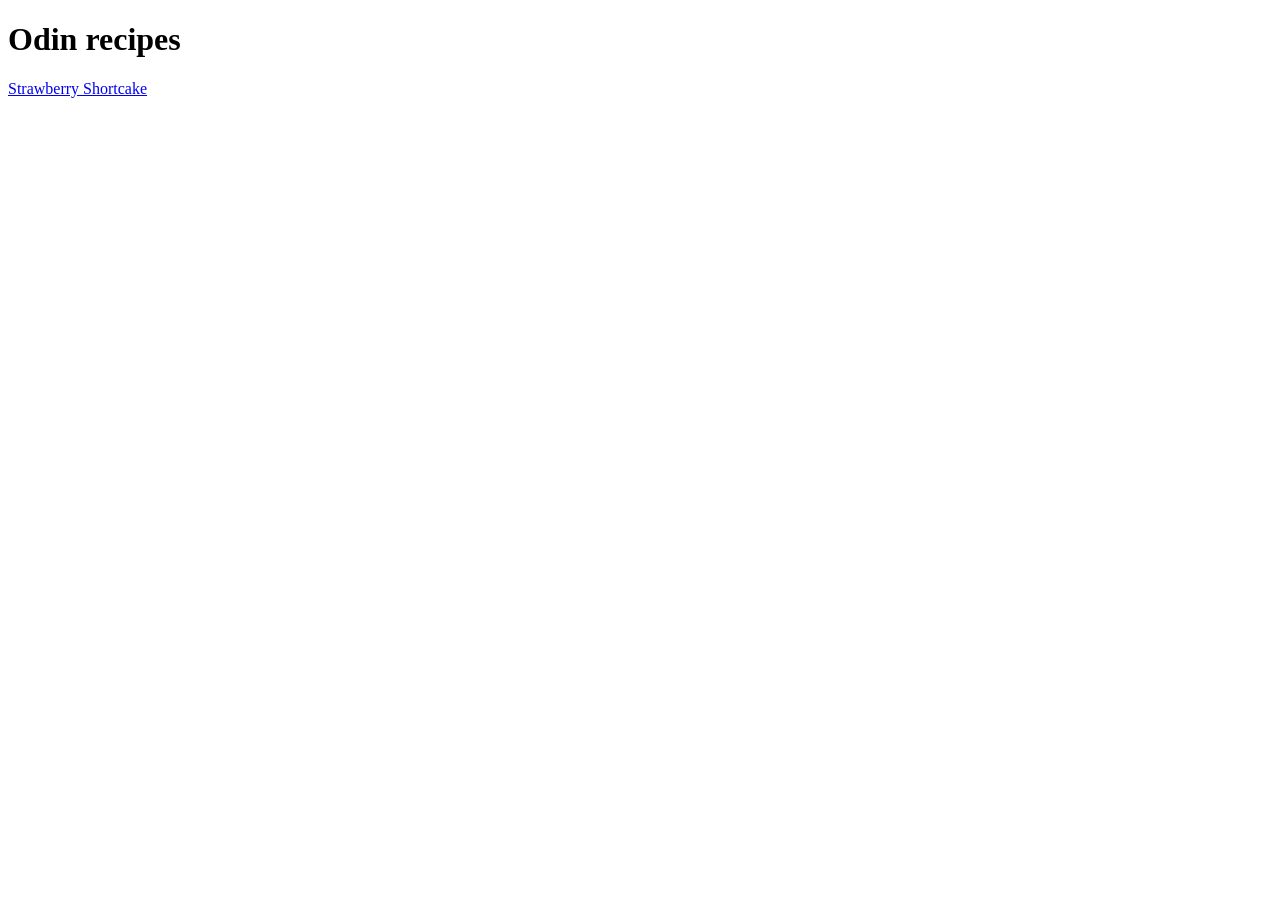
==== index.html @ d3e9fede "Add index.html and recipe page" ====
<!doctype html>
<html lang="en">
  <head>
    <meta charset="UTF-8" />
    <meta name="viewport" content="width=device-width, initial-scale=1.0" />
    <title>Document</title>
  </head>
  <body>
    <h1>Odin recipes</h1>
    <a href="recipes/strawberry-shortcake.html">Strawberry Shortcake</a>
  </body>
</html>
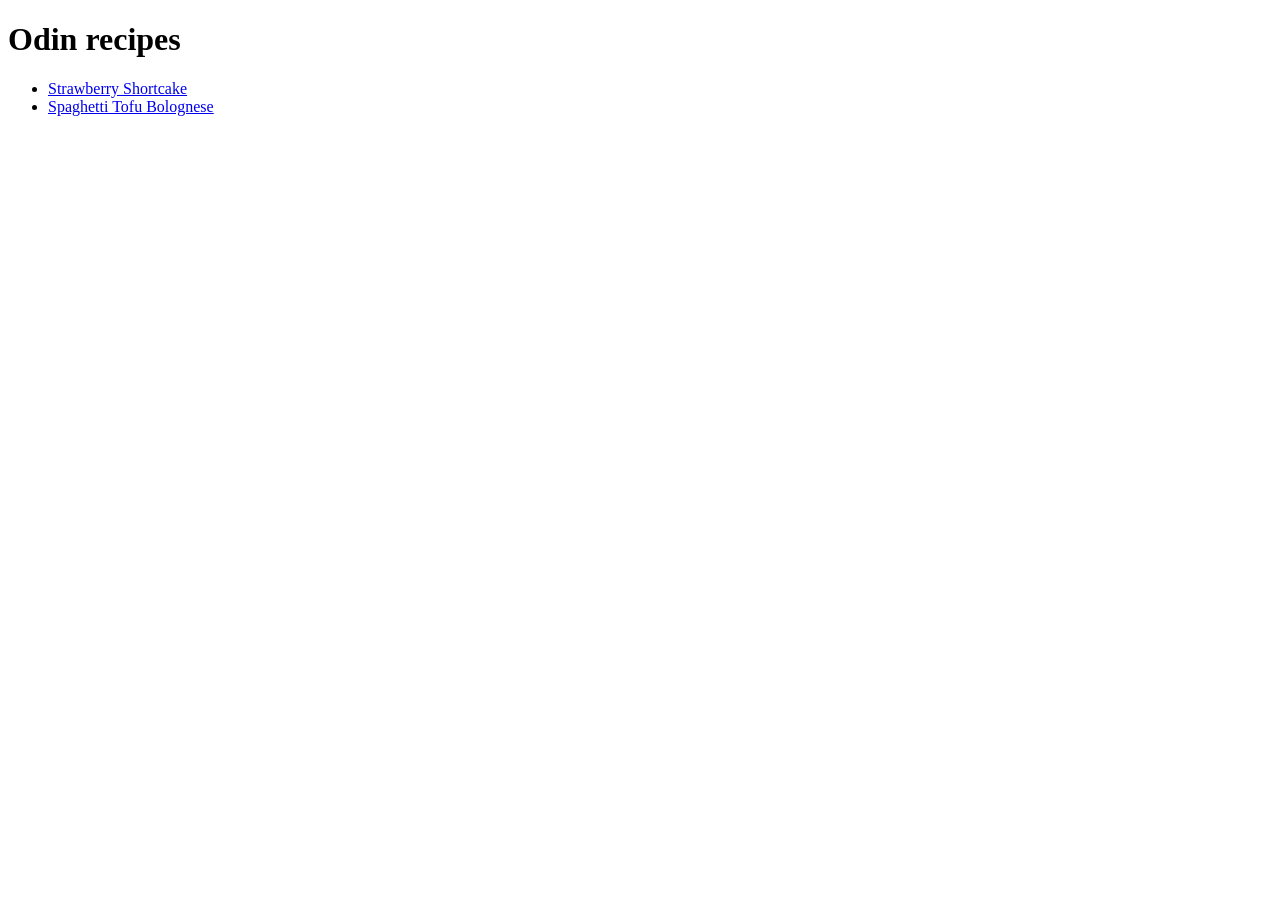
==== commit 86a9fb1f: "Add spaghetti recipe" ====
--- a/index.html
+++ b/index.html
@@ -7,6 +7,11 @@
   </head>
   <body>
     <h1>Odin recipes</h1>
-    <a href="recipes/strawberry-shortcake.html">Strawberry Shortcake</a>
+    <ul>
+      <li>
+        <a href="recipes/strawberry-shortcake.html">Strawberry Shortcake</a>
+      </li>
+      <li><a href="recipes/spaghetti.html">Spaghetti Tofu Bolognese</a></li>
+    </ul>
   </body>
 </html>
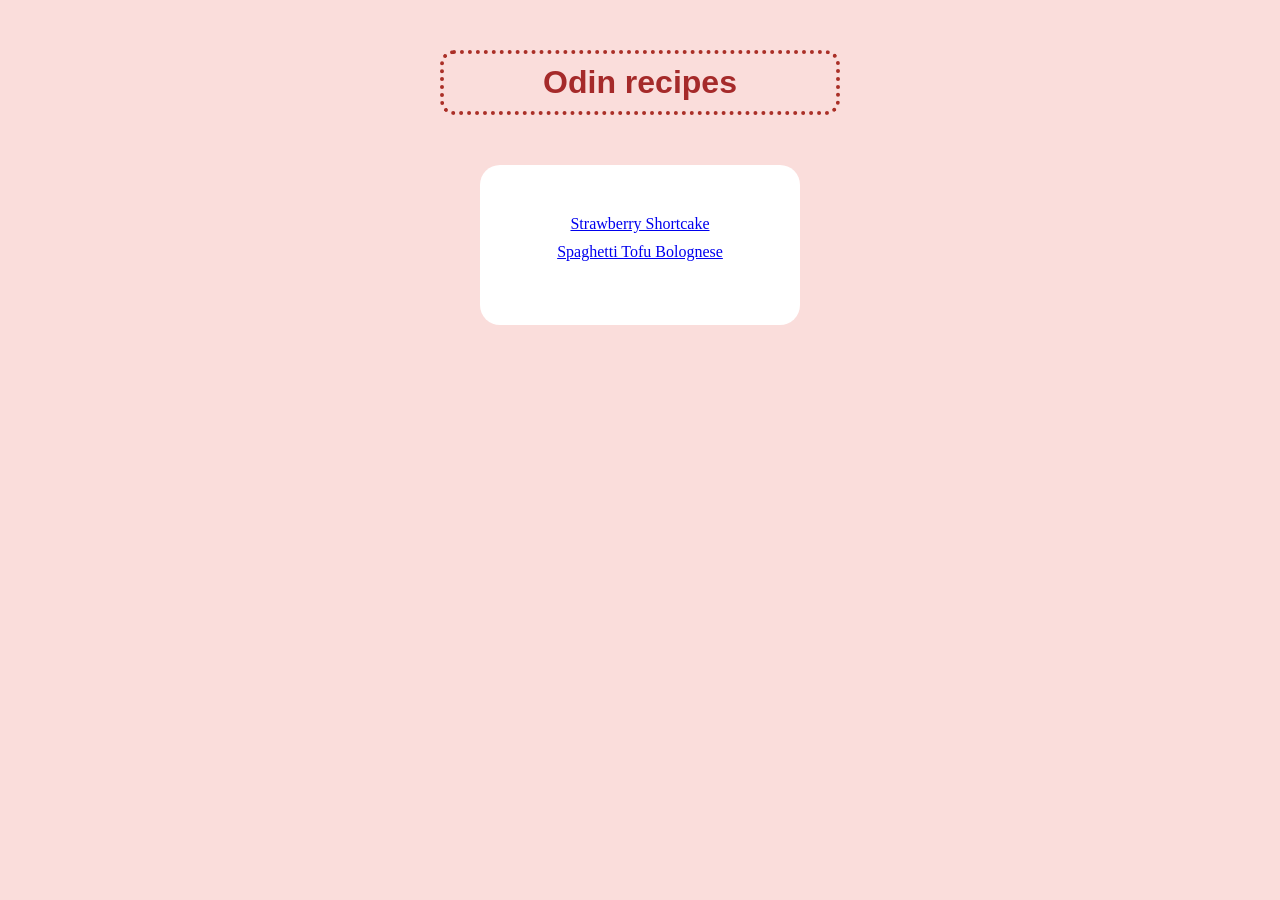
==== commit d4a1ee08: "giant ass commit" ====
--- a/index.html
+++ b/index.html
@@ -4,6 +4,7 @@
     <meta charset="UTF-8" />
     <meta name="viewport" content="width=device-width, initial-scale=1.0" />
     <title>Document</title>
+    <link rel="stylesheet" href="style.css" />
   </head>
   <body>
     <h1>Odin recipes</h1>
--- a/style.css
+++ b/style.css
@@ -0,0 +1,34 @@
+body {
+  background-color: #fadddb;
+}
+h1 {
+  box-sizing: border-box;
+  font-family: "Brush Script MT", sans-serif;
+  text-align: center;
+  border: 4px dotted #aa2f27;
+  border-radius: 14px;
+  width: 400px;
+  margin: 50px auto;
+  padding: 10px;
+  color: brown;
+}
+ul {
+  box-sizing: border-box;
+  width: 20em;
+  height: 10em;
+  background-color: white;
+  border-radius: 20px;
+  margin: auto;
+  padding: 40px;
+  text-align: center;
+}
+li {
+  margin: 10px;
+  color: #42445a00;
+}
+a:visited {
+  color: brown;
+}
+a:hover {
+  color: #fadddb;
+}
